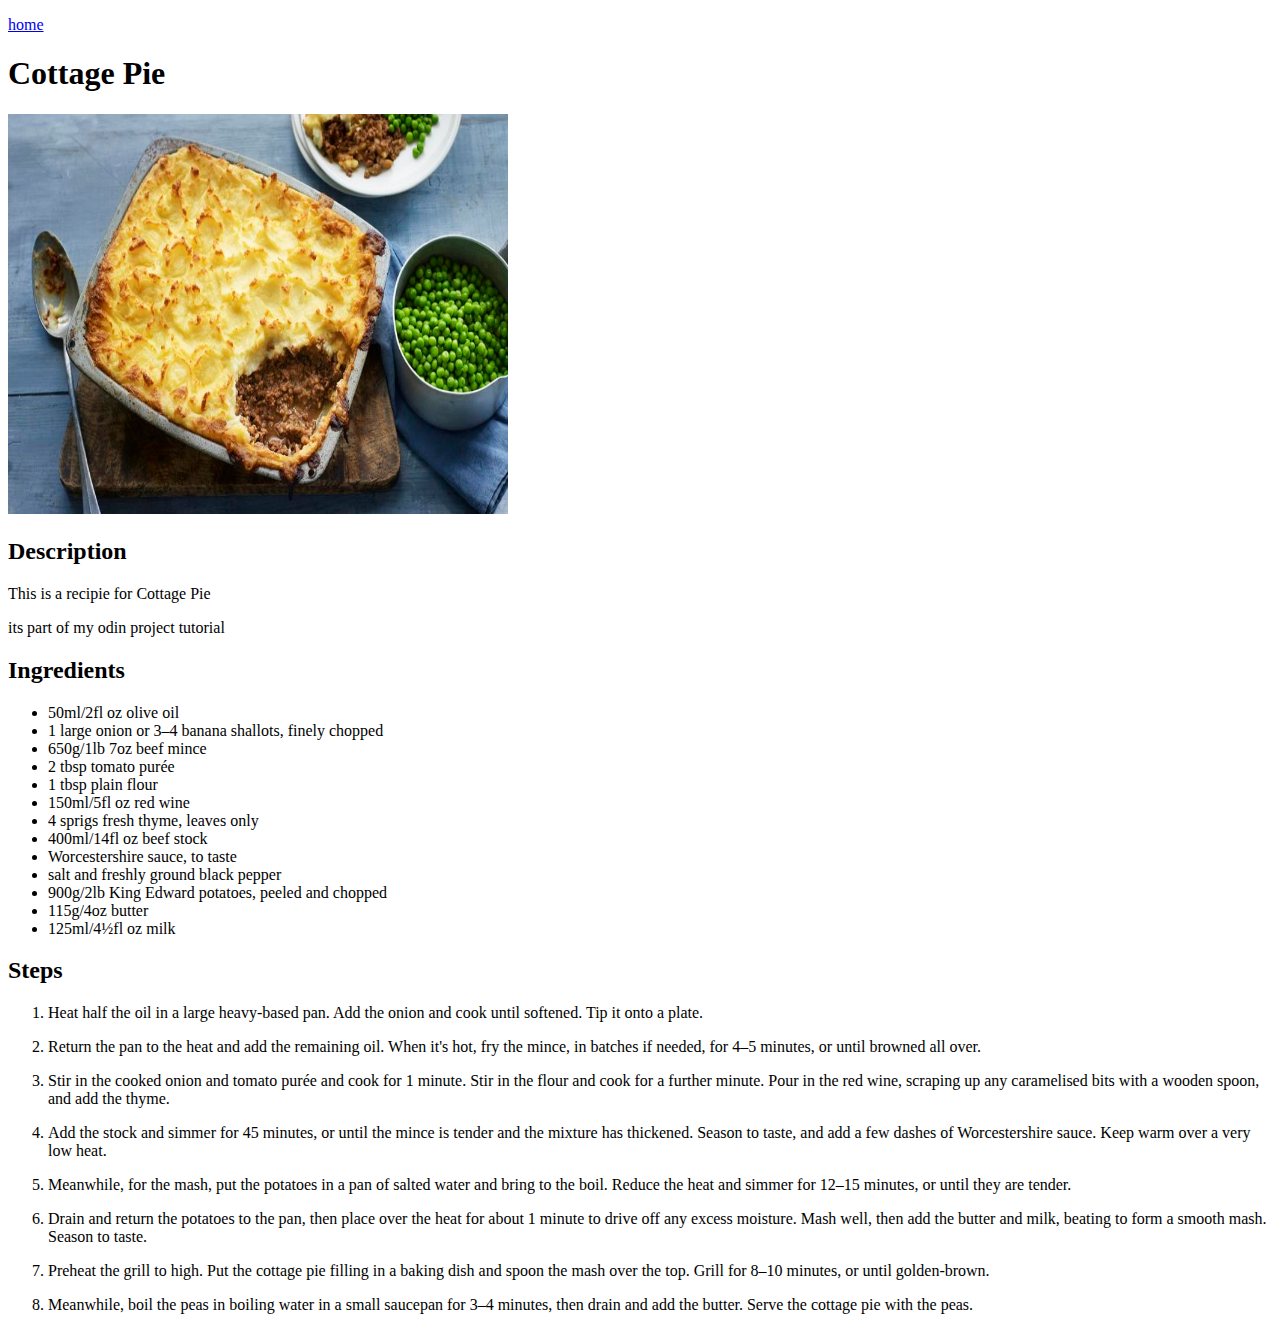
==== recipies/cottage-pie.html @ 319ae5c9 "added cottage pie and spga bol recipie pages" ====
<!DOCTYPE html>
<html lang="en">
<head>
    <meta charset="UTF-8">
    <meta name="viewport" content="width=device-width, initial-scale=1.0">
    <title>Cotage Pie</title>
</head>
<body>
    <p><a href="../index.html">home</a></p>
    <h1>Cottage Pie</h1>
    <img height="400" width="500" src="images/cottage-pie.jpg" alt="recipie picture for cottage-pie">
    <h2>Description</h2>
    <p>This is a recipie for Cottage Pie</p>
    <p>its part of my odin project tutorial</p>
    <h2>Ingredients</h2>
    <ul>
        <li>50ml/2fl oz olive oil</li>
        <li>1 large onion or 3–4 banana shallots, finely chopped</li>
        <li>650g/1lb 7oz beef mince</li>
        <li>2 tbsp tomato purée</li>
        <li>1 tbsp plain flour</li>
        <li>150ml/5fl oz red wine</li>
        <li>4 sprigs fresh thyme, leaves only</li>
        <li>400ml/14fl oz beef stock</li>
        <li>Worcestershire sauce, to taste</li>
        <li>salt and freshly ground black pepper</li>
        <li>900g/2lb King Edward potatoes, peeled and chopped</li>
        <li>115g/4oz butter</li>
        <li>125ml/4½fl oz milk</li>
    </ul>
    <h2>Steps</h2>
    <ol>
        <li><p>Heat half the oil in a large heavy-based pan. Add the onion and cook until softened. Tip it onto a plate.</p></li>
        <li><p>Return the pan to the heat and add the remaining oil. When it's hot, fry the mince, in batches if needed, for 4–5 minutes, or until browned all over.</p></li>
        <li><p>Stir in the cooked onion and tomato purée and cook for 1 minute. Stir in the flour and cook for a further minute. Pour in the red wine, scraping up any caramelised bits with a wooden spoon, and add the thyme.</p></li>
        <li><p>Add the stock and simmer for 45 minutes, or until the mince is tender and the mixture has thickened. Season to taste, and add a few dashes of Worcestershire sauce. Keep warm over a very low heat.</p></li>
        <li><p>Meanwhile, for the mash, put the potatoes in a pan of salted water and bring to the boil. Reduce the heat and simmer for 12–15 minutes, or until they are tender.</p></li>
        <li><p>Drain and return the potatoes to the pan, then place over the heat for about 1 minute to drive off any excess moisture. Mash well, then add the butter and milk, beating to form a smooth mash. Season to taste.</p></li>
        <li><p>Preheat the grill to high. Put the cottage pie filling in a baking dish and spoon the mash over the top. Grill for 8–10 minutes, or until golden-brown.</p></li>
        <li><p>Meanwhile, boil the peas in boiling water in a small saucepan for 3–4 minutes, then drain and add the butter. Serve the cottage pie with the peas.</p></li>
    </ol>
</body>
</html>
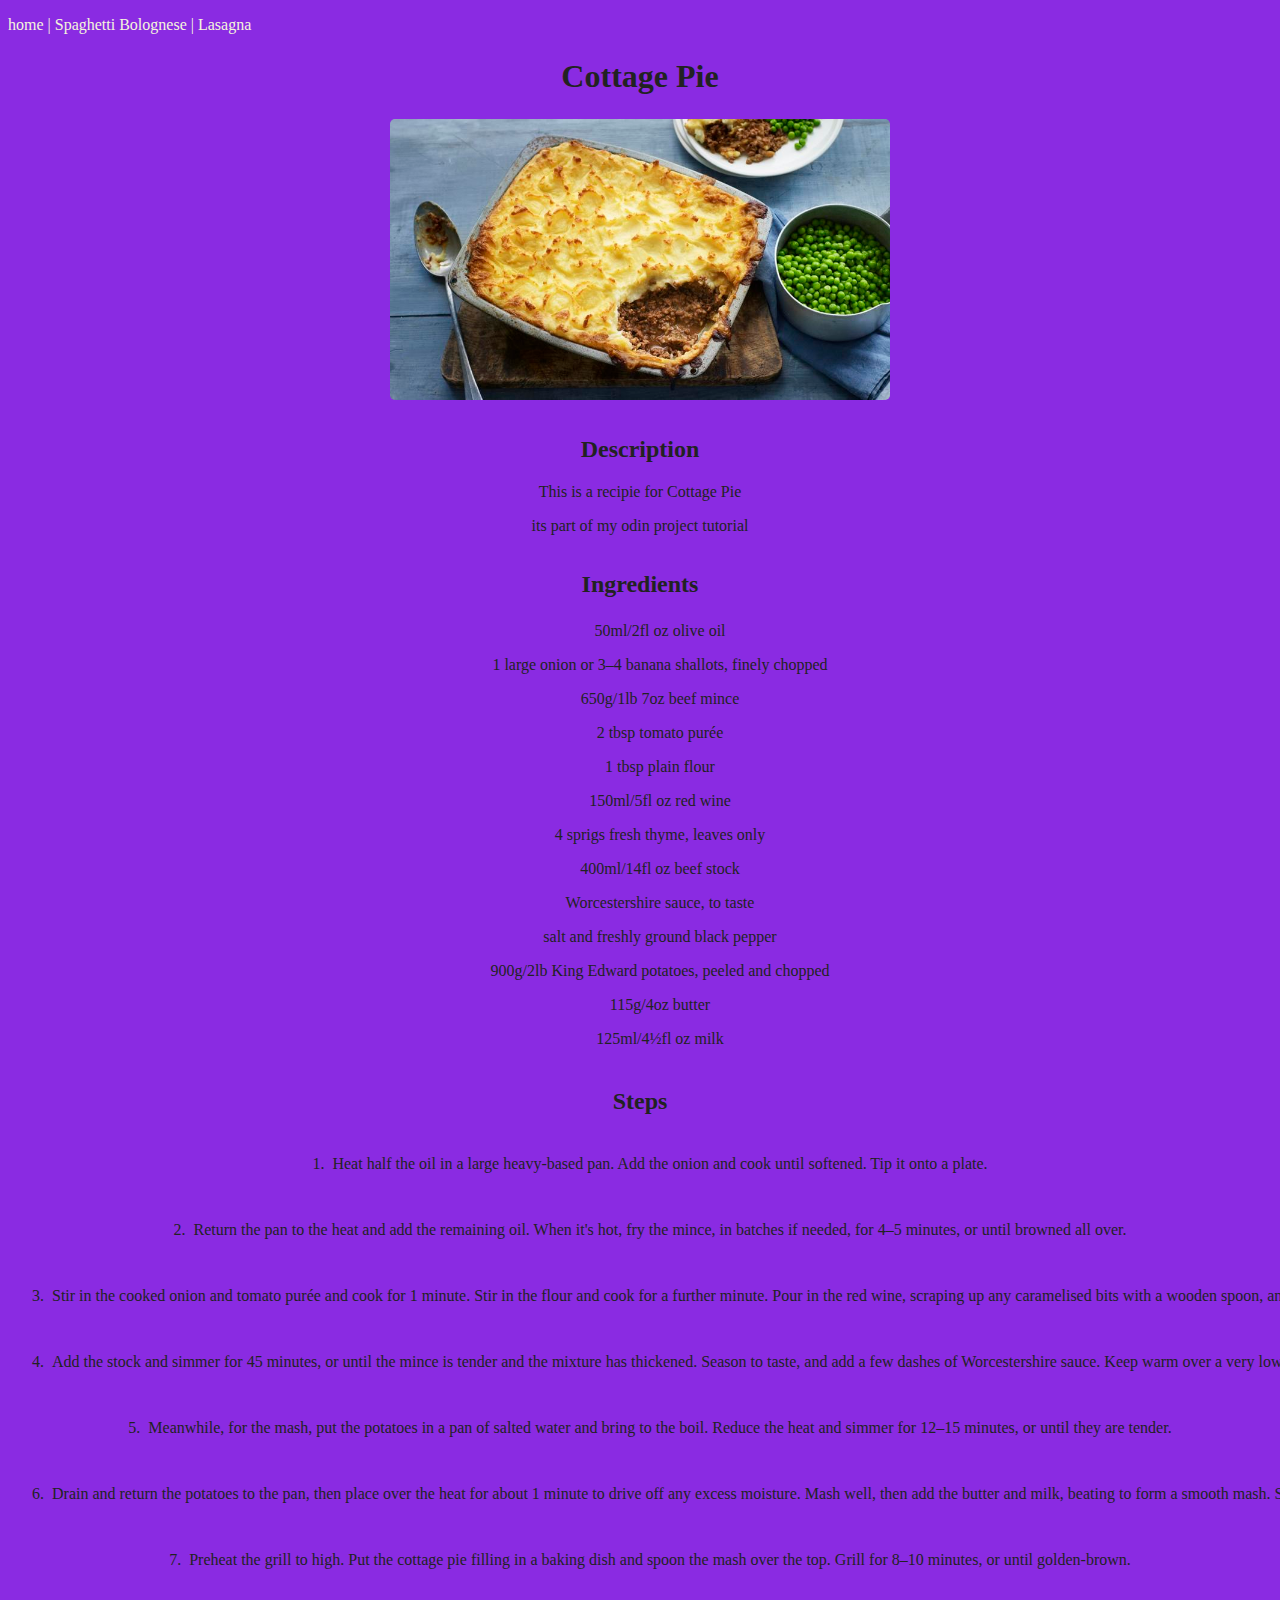
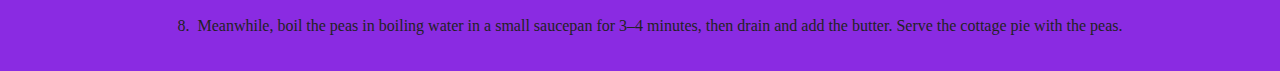
==== commit 09510de5: "added style.css ref to recipe pages" ====
--- a/recipies/cottage-pie.html
+++ b/recipies/cottage-pie.html
@@ -3,16 +3,23 @@
 <head>
     <meta charset="UTF-8">
     <meta name="viewport" content="width=device-width, initial-scale=1.0">
+    <link rel="stylesheet" href="../style.css">
     <title>Cotage Pie</title>
 </head>
 <body>
-    <p><a href="../index.html">home</a></p>
-    <h1>Cottage Pie</h1>
+    <p>
+        <a href="../index.html">home |</a>
+        <a href="spag-bol.html">Spaghetti Bolognese |</a>
+        <a href="lasagna.html">Lasagna</a>
+    </p>
+    <h1 class="centered">Cottage Pie</h1>
     <img height="400" width="500" src="images/cottage-pie.jpg" alt="recipie picture for cottage-pie">
-    <h2>Description</h2>
-    <p>This is a recipie for Cottage Pie</p>
-    <p>its part of my odin project tutorial</p>
-    <h2>Ingredients</h2>
+    <h2 class="centered">Description</h2>
+    <div class="centered">
+        <p>This is a recipie for Cottage Pie</p>
+        <p>its part of my odin project tutorial</p>
+    </div>
+    <h2 class="centered">Ingredients</h2>
     <ul>
         <li>50ml/2fl oz olive oil</li>
         <li>1 large onion or 3–4 banana shallots, finely chopped</li>
@@ -28,7 +35,7 @@
         <li>115g/4oz butter</li>
         <li>125ml/4½fl oz milk</li>
     </ul>
-    <h2>Steps</h2>
+    <h2 class="centered">Steps</h2>
     <ol>
         <li><p>Heat half the oil in a large heavy-based pan. Add the onion and cook until softened. Tip it onto a plate.</p></li>
         <li><p>Return the pan to the heat and add the remaining oil. When it's hot, fry the mince, in batches if needed, for 4–5 minutes, or until browned all over.</p></li>
--- a/style.css
+++ b/style.css
@@ -0,0 +1,41 @@
+html {
+    background-color: blueviolet;
+    color: #222222;
+}
+
+a {
+    color: beige;
+    text-decoration: none;
+}
+  
+
+ul {
+    list-style-type: none;
+}
+
+
+li {
+    padding: 4px;
+    margin: 8px auto;
+    width: max-content;
+}
+
+h1 {
+    margin: 24px auto;
+}
+
+h2 {
+    margin-top: 36px;
+}
+
+img {
+    border-radius: 5px;
+    display: block;
+    width: 500px;
+    height: auto;
+    margin: 12px auto;
+}
+
+.centered {
+    text-align: center;
+}
